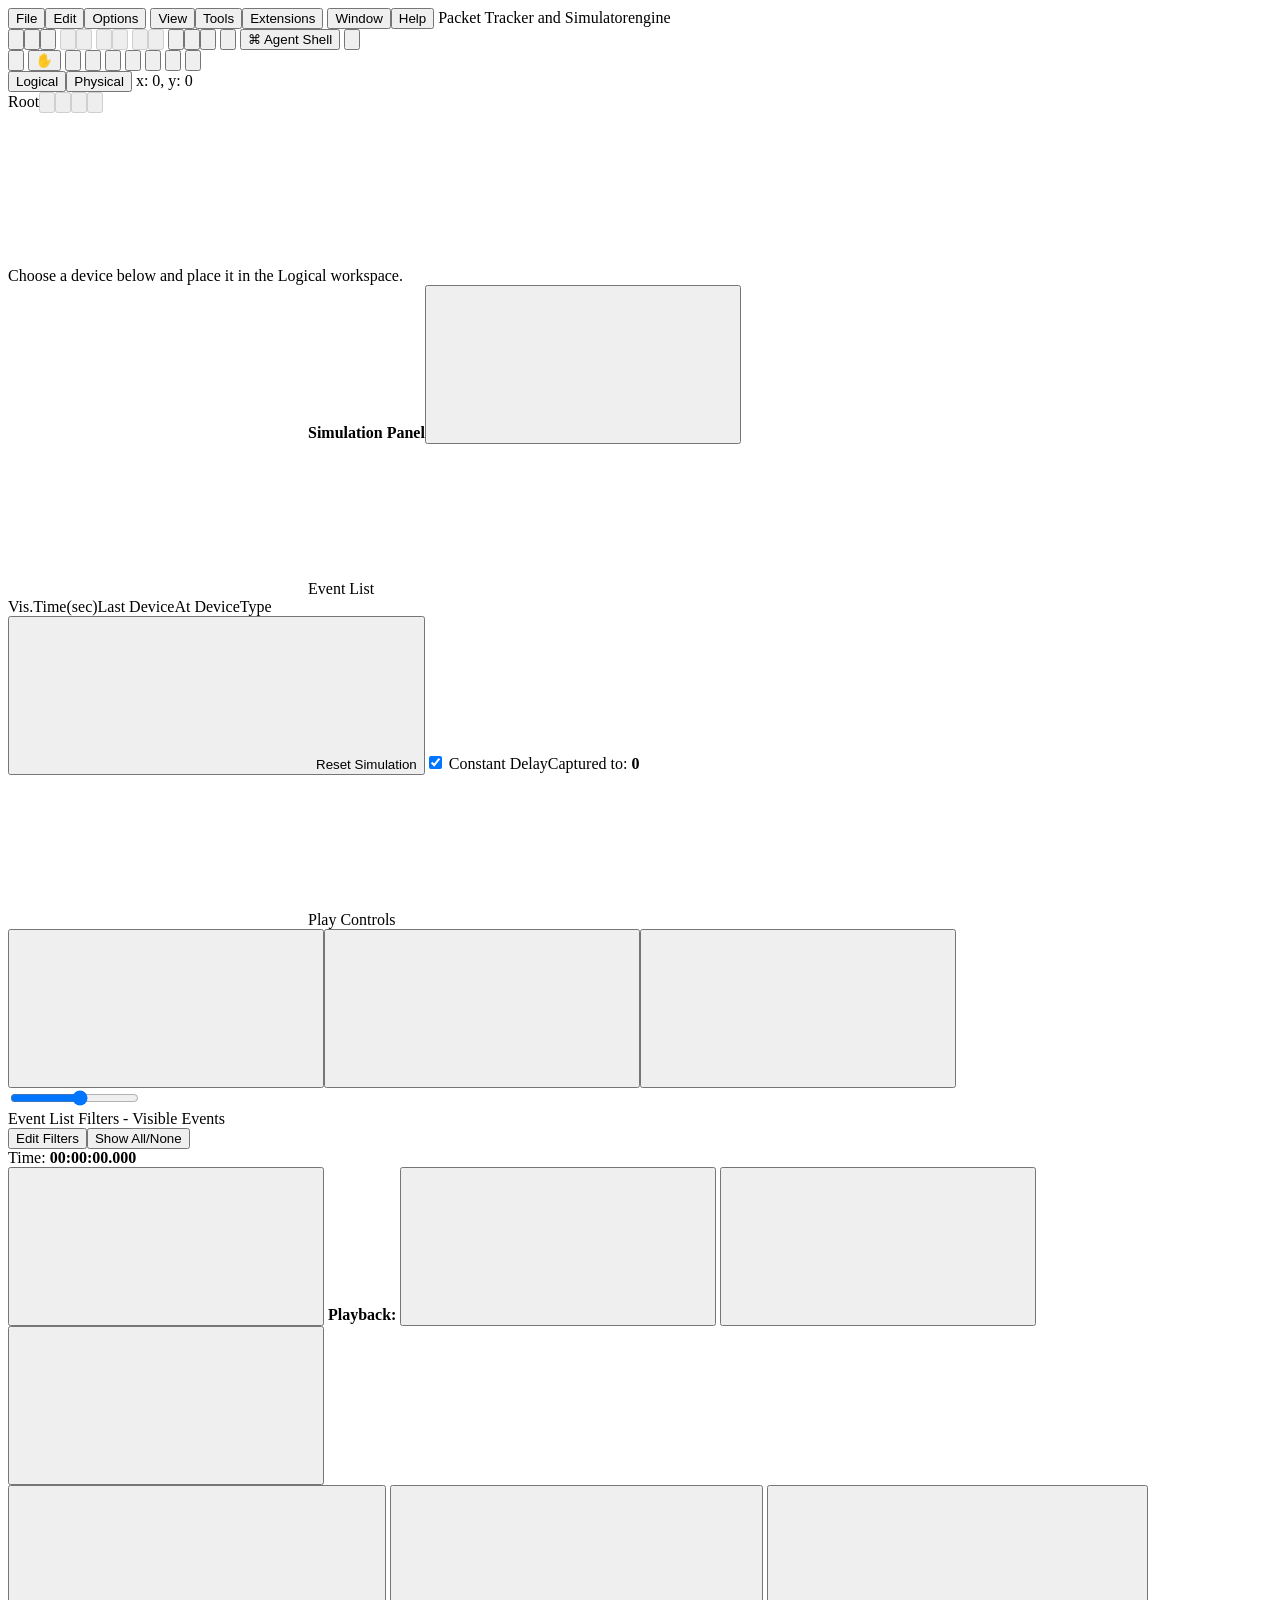
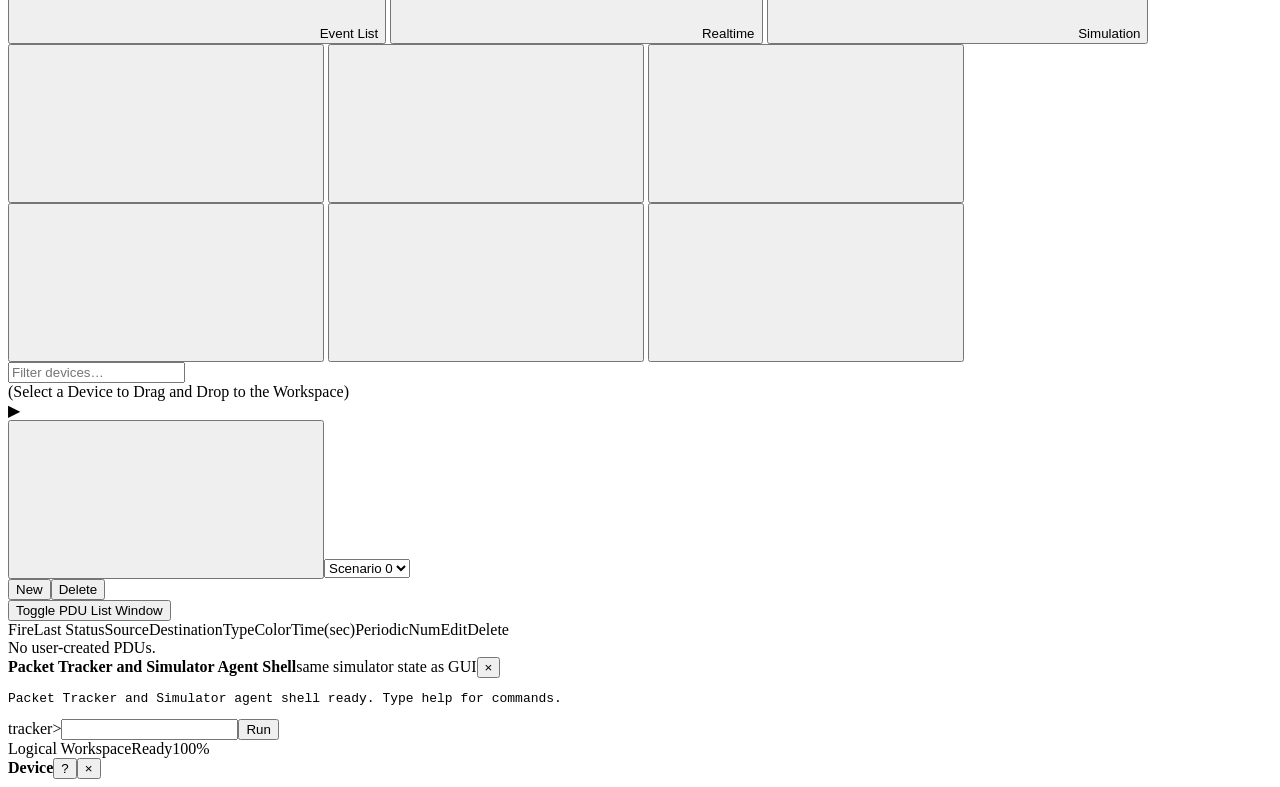
==== web/index.html @ 3e711644 "Initial release: Packet Tracker and Simulator" ====
<!doctype html>
<html lang="en">
<head>
  <meta charset="utf-8" />
  <meta name="viewport" content="width=device-width,initial-scale=1" />
  <script>if(new URLSearchParams(location.search).has('device'))document.documentElement.classList.add('pt-device-only');</script>
  <title>Packet Tracker and Simulator</title>
  <link rel="stylesheet" href="/style.css" />
  <link rel="stylesheet" href="/preferences.css" />
  <link rel="stylesheet" href="/notes.css" />
  <link rel="stylesheet" href="/physical-links.css" />
  <link rel="stylesheet" href="/interface-overview.css" />
  <link rel="stylesheet" href="/preferences-extended.css" />
  <link rel="stylesheet" href="/font-hidpi.css" />
  <link rel="stylesheet" href="/first-lab.css" />
  <link rel="stylesheet" href="/workspace-basics.css" />
  <link rel="stylesheet" href="/physical-workspace.css" />
  <link rel="stylesheet" href="/physical-distance.css" />
  <link rel="stylesheet" href="/physical-cables.css" />
  <link rel="stylesheet" href="/icp.css" />
  <link rel="stylesheet" href="/physical-accessibility.css" />
  <link rel="stylesheet" href="/visual-customization.css" />
  <link rel="stylesheet" href="/physical-navigation.css" />
  <link rel="stylesheet" href="/physical-special-notes.css" />
  <link rel="stylesheet" href="/logical-workspace.css" />
  <link rel="stylesheet" href="/workspace-list.css" />
  <link rel="stylesheet" href="/workspace-tools.css" />
  <link rel="stylesheet" href="/simulation-engine.css" />
  <link rel="stylesheet" href="/device-config-engine.css" />
  <link rel="stylesheet" href="/ui-polish.css" />
  <link rel="stylesheet" href="/time-controls.css" />
  <link rel="stylesheet" href="/bottom-dock.css" />
  <link rel="stylesheet" href="/workspace-chrome.css" />
  <link rel="stylesheet" href="/topology-presentation.css" />
</head>
<body>
  <div id="menuBar">
    <button class="menu-item">File</button><button class="menu-item">Edit</button><button class="menu-item">Options</button>
    <button class="menu-item">View</button><button class="menu-item">Tools</button><button class="menu-item">Extensions</button>
    <button class="menu-item">Window</button><button class="menu-item">Help</button>
    <span class="menu-spacer"></span><span class="app-title">Packet Tracker and Simulator</span><span id="health">engine</span>
  </div>

  <div id="mainToolbar" class="toolbar bevel">
    <button id="newBtn" title="New"><img class="tb-icon" src="/assets/icons/toolbar/iTBNew.png" alt=""></button><button id="openBtn" title="Open"><img class="tb-icon" src="/assets/icons/toolbar/iTBOpen.png" alt=""></button><button id="saveBtn" title="Save"><img class="tb-icon" src="/assets/icons/toolbar/iTBSave.png" alt=""></button>
    <button title="Print" disabled><img class="tb-icon" src="/assets/icons/toolbar/iTBPrint.png" alt=""></button><button title="Activity Wizard" disabled><img class="tb-icon" src="/assets/icons/toolbar/iTBActivityWizard.png" alt=""></button>
    <span class="sep"></span>
    <button title="Copy" disabled><img class="tb-icon" src="/assets/icons/toolbar/iTBCopy.png" alt=""></button><button title="Paste" disabled><img class="tb-icon" src="/assets/icons/toolbar/iTBPaste.png" alt=""></button>
    <button title="Undo" disabled><img class="tb-icon" src="/assets/icons/toolbar/iTBUndo.png" alt=""></button><button title="Redo" disabled><img class="tb-icon" src="/assets/icons/toolbar/iTBRedo.png" alt=""></button>
    <span class="sep"></span>
    <button id="zoomIn" title="Zoom in"><img class="tb-icon" src="/assets/icons/toolbar/iTBZoomIn.png" alt=""></button><button id="zoomReset" title="Reset zoom"><img class="tb-icon" src="/assets/icons/toolbar/iTBZoomReset.png" alt=""></button><button id="zoomOut" title="Zoom out"><img class="tb-icon" src="/assets/icons/toolbar/iTBZoomOut.png" alt=""></button>
    <button id="fitBtn" title="Fit workspace"><img class="tb-icon svg" src="/assets/icons/toolbar/viewport.svg" alt=""></button>
    <span class="sep"></span>
    <button id="shellToggle" class="agent-shell-button" title="Open agent shell">⌘ Agent Shell</button>
    <span class="toolbar-spacer"></span><button id="globalHelpBtn" title="Open application help"><img class="tb-icon svg" src="/assets/icons/toolbar/help.svg" alt=""></button>
  </div>

  <div id="toolRail" class="toolbar bevel secondary-toolbar">
    <button class="tool active" data-tool="select" title="Select"><img class="tool-icon" src="/assets/icons/pltoolbox/iSelect.png" alt=""></button>
    <button class="tool" data-tool="pan" title="Pan workspace" aria-label="Pan workspace">✋</button>
    <button class="tool" data-tool="inspect" title="Inspect"><img class="tool-icon" src="/assets/icons/pltoolbox/iInspect.png" alt=""></button>
    <button class="tool" data-tool="delete" title="Delete"><img class="tool-icon" src="/assets/icons/pltoolbox/iDelete.png" alt=""></button>
    <button class="tool" data-tool="select" title="Resize / select area"><img class="tool-icon" src="/assets/icons/pltoolbox/iResize.png" alt=""></button>
    <span class="sep"></span>
    <button class="tool" data-tool="note" title="Place note"><img class="tool-icon" src="/assets/icons/pltoolbox/iNote.png" alt=""></button>
    <button class="tool" id="linkBtn" data-tool="cable" title="Connections"><img class="tool-icon" src="/assets/icons/componentbox/Connections25x25.png" alt=""></button>
    <button class="tool" data-tool="pdu" title="Add simple PDU"><img class="tool-icon" src="/assets/icons/pltoolbox/iAddSimplePDU.png" alt=""></button>
    <button class="tool" data-tool="pdu" title="Add complex PDU"><img class="tool-icon svg" src="/assets/icons/toolbar/add-complex-pdu.svg" alt=""></button>
  </div>

  <section id="workspaceShell">
    <div id="workspaceTabs">
      <div class="workspace-left">
        <button class="workspace-tab active">Logical</button><button class="workspace-tab">Physical</button>
        <span class="coordinates">x: 0, y: 0</span>
      </div>
      <div class="workspace-right"><span class="crumb">Root</span><button title="Back" disabled><img src="/assets/icons/toolbar/back.svg" alt=""></button><button title="Cloud" disabled><img src="/assets/icons/toolbar/cloud.svg" alt=""></button><button title="Move" disabled><img src="/assets/icons/toolbar/4-way-nav.svg" alt=""></button><button title="Background" disabled><img src="/assets/icons/toolbar/image.svg" alt=""></button></div>
    </div>
    <section id="workspace">
      <svg id="wires"></svg>
      <div id="nodes"></div>
      <div id="emptyHint">Choose a device below and place it in the Logical workspace.</div>
      <aside id="simulationPanel" class="hidden" aria-label="Simulation Panel">
        <div class="sim-panel-title"><svg class="control-icon" aria-hidden="true"><use href="/control-icons.svg#list"></use></svg><strong>Simulation Panel</strong><button id="simPanelClose" title="Close Simulation Panel" aria-label="Close Simulation Panel"><svg class="control-icon" aria-hidden="true"><use href="/control-icons.svg#close"></use></svg></button></div>
        <section class="sim-event-section" aria-label="Captured events">
        <div class="sim-event-title"><svg class="control-icon" aria-hidden="true"><use href="/control-icons.svg#chevron"></use></svg>Event List</div>
        <div class="sim-event-head"><span>Vis.</span><span>Time(sec)</span><span>Last Device</span><span>At Device</span><span>Type</span></div>
        <div id="simulationEvents"></div>
        </section>
        <div class="sim-reset-row"><button id="resetSimulationBtn"><svg class="control-icon" aria-hidden="true"><use href="/control-icons.svg#reset"></use></svg>Reset Simulation</button><label><input type="checkbox" checked> Constant Delay</label><span>Captured to: <strong id="captureCount">0</strong></span></div>
        <section class="sim-play-section" aria-label="Simulation playback">
        <div class="sim-play-title"><svg class="control-icon" aria-hidden="true"><use href="/control-icons.svg#play"></use></svg>Play Controls</div>
        <div class="sim-play-controls"><button data-sim-step="back" title="Step back" aria-label="Step back"><svg class="control-icon" aria-hidden="true"><use href="/control-icons.svg#back"></use></svg></button><button data-sim-step="play" title="Play" aria-label="Play"><svg class="control-icon" aria-hidden="true"><use href="/control-icons.svg#play"></use></svg></button><button data-sim-step="forward" title="Capture / Forward" aria-label="Capture / Forward"><svg class="control-icon" aria-hidden="true"><use href="/control-icons.svg#forward"></use></svg></button></div>
        <input class="sim-speed" aria-label="Simulation speed" type="range" min="1" max="100" value="55">
        </section>
        <section class="sim-filter-section" aria-label="Event filters">
        <div class="sim-filter-title">Event List Filters - Visible Events</div>
        <div class="sim-filter-summary" aria-label="Currently visible protocols"></div>
        <div class="sim-filters" id="simProtocolFilters" role="group" aria-label="Visible event protocols" hidden></div>
        <div class="sim-filter-actions"><button>Edit Filters</button><button>Show All/None</button></div>
        </section>
      </aside>
    </section>
  </section>

  <section id="bottomDock" class="bevel">
    <div id="bottomResizeHandle" title="Drag to resize device panel"></div>
    <div id="timeStrip">
      <div class="play-controls">
        <span class="clock-column">Time: <strong id="clock">00:00:00.000</strong></span>
        <div class="transport-controls" role="group" aria-label="Playback controls">
        <button id="resetTimeBtn" class="round-control" title="Reset timer" aria-label="Reset timer"><svg class="control-icon" aria-hidden="true"><use href="/control-icons.svg#timer"></use></svg></button>
        <strong class="play-label">Playback:</strong>
        <button id="stepBackBtn" title="Back"><svg class="control-icon" aria-hidden="true"><use href="/control-icons.svg#back"></use></svg></button>
        <button id="playBtn" title="Play"><svg class="control-icon" aria-hidden="true"><use href="/control-icons.svg#play"></use></svg></button>
        <button id="stepForwardBtn" title="Capture / Forward"><svg class="control-icon" aria-hidden="true"><use href="/control-icons.svg#forward"></use></svg></button>
        </div>
      </div>
      <div class="mode-toggle">
        <button id="eventListBtn"><svg class="control-icon" aria-hidden="true"><use href="/control-icons.svg#list"></use></svg> Event List</button>
        <button id="realtimeBtn" class="active"><svg class="control-icon" aria-hidden="true"><use href="/control-icons.svg#clock"></use></svg> Realtime</button>
        <button id="simulationBtn"><svg class="control-icon" aria-hidden="true"><use href="/control-icons.svg#monitor"></use></svg> Simulation</button>
      </div>
    </div>

    <div id="paletteRow">
      <div id="categoryColumn">
        <div id="mainCategories" role="group" aria-label="Device categories">
          <button class="category active" data-category="network" data-group="0" title="Network Devices"><svg class="dock-icon" aria-hidden="true"><use href="/dock-icons.svg#network"></use></svg></button>
          <button class="category" data-category="end" data-group="1" title="End Devices"><svg class="dock-icon" aria-hidden="true"><use href="/dock-icons.svg#pc"></use></svg></button>
          <button class="category" data-category="components" data-group="2" title="Components"><svg class="dock-icon" aria-hidden="true"><use href="/dock-icons.svg#components"></use></svg></button>
          <button class="category" data-category="connections" data-group="3" title="Connections"><svg class="dock-icon" aria-hidden="true"><use href="/dock-icons.svg#connections"></use></svg></button>
          <button class="category" data-category="misc" data-group="4" title="Miscellaneous"><svg class="dock-icon" aria-hidden="true"><use href="/dock-icons.svg#folder"></use></svg></button>
          <button class="category" data-category="multiuser" data-group="5" title="Multiuser"><svg class="dock-icon" aria-hidden="true"><use href="/dock-icons.svg#cloud"></use></svg></button>
        </div>
        <input id="paletteSearch" aria-label="Filter devices" placeholder="Filter devices…" autocomplete="off" />
        <div id="subtypes"></div>
      </div>

      <div class="column-splitter" id="leftColumnSplitter" title="Drag to resize device type panel"></div>

      <div id="subPalette">
        <div id="deviceTray" role="group" aria-label="Available devices and connections"></div>
        <div id="paletteStatus">(Select a Device to Drag and Drop to the Workspace)</div>
      </div>

      <div class="column-splitter" id="rightColumnSplitter" title="Drag to resize PDU panel"><span>▶</span></div>

      <aside id="rightDock">
        <div id="scenarioPane">
          <div class="scenario-row"><button class="info-button" title="Scenario information"><svg class="control-icon" aria-hidden="true"><use href="/control-icons.svg#info"></use></svg></button><select aria-label="Active PDU scenario"><option>Scenario 0</option></select></div>
          <div class="scenario-actions"><button id="scenarioNewBtn">New</button><button id="scenarioDeleteBtn">Delete</button></div>
          <button class="pdu-toggle" id="pduToggleBtn">Toggle PDU List Window</button>
        </div>
        <div id="pduPane">
          <div class="pdu-header"><span>Fire</span><span>Last Status</span><span>Source</span><span>Destination</span><span>Type</span><span>Color</span><span>Time(sec)</span><span>Periodic</span><span>Num</span><span>Edit</span><span>Delete</span></div>
          <div id="eventList"><div class="empty-small">No user-created PDUs.</div></div>
        </div>
      </aside>
    </div>

    <div id="shellPane" class="closed">
      <div class="shell-head"><strong>Packet Tracker and Simulator Agent Shell</strong><span>same simulator state as GUI</span><button id="closeShell">×</button></div>
      <pre id="termOut">Packet Tracker and Simulator agent shell ready. Type help for commands.</pre>
      <form id="termForm"><span class="prompt">tracker&gt;</span><input id="termIn" autocomplete="off" spellcheck="false"/><button>Run</button></form>
    </div>
  </section>

  <footer id="statusBar"><span>Logical Workspace</span><span id="statusText">Ready</span><span id="zoomLabel">100%</span></footer>

  <div id="deviceDialog" class="dialog hidden">
    <div class="dialog-window">
      <div class="dialog-title"><strong id="dialogName">Device</strong><button id="dialogHelp" title="Show this device's reference help">?</button><button id="dialogClose">×</button></div>
      <div class="dialog-tabs" id="dialogTabs"></div>
      <div id="dialogBody"></div>
    </div>
  </div>

  <script src="/app.js"></script>
  <script src="/pt-help-parity.js"></script>
  <script src="/preferences.js"></script>
  <script src="/notes.js"></script>
  <script src="/physical-links.js"></script>
  <script src="/interface-overview.js"></script>
  <script src="/preferences-extended.js"></script>
  <script src="/first-lab-services.js"></script>
  <script src="/first-lab-packets.js"></script>
  <script src="/logical-workspace.js"></script>
  <script src="/workspace-list.js"></script>
  <script src="/physical-navigation.js"></script>
  <script src="/physical-special-notes.js"></script>
  <script src="/physical-distance.js"></script>
  <script src="/physical-cables.js"></script>
  <script src="/visual-customization.js"></script>
  <script src="/icp.js"></script>
  <script src="/physical-accessibility.js"></script>
  <script src="/workspace-tools.js"></script>
  <script src="/simulation-engine.js"></script>
  <script src="/device-config-engine.js"></script>
  <script src="/command-reference.js"></script>
  <script src="/sample-library.js"></script>
  <script src="/device-windows.js"></script>
  <script src="/ui-polish.js"></script>
  <script src="/bottom-dock.js"></script>
  <script src="/canvas-accessibility.js"></script>
  <script src="/topology-presentation.js"></script>
</body>
</html>
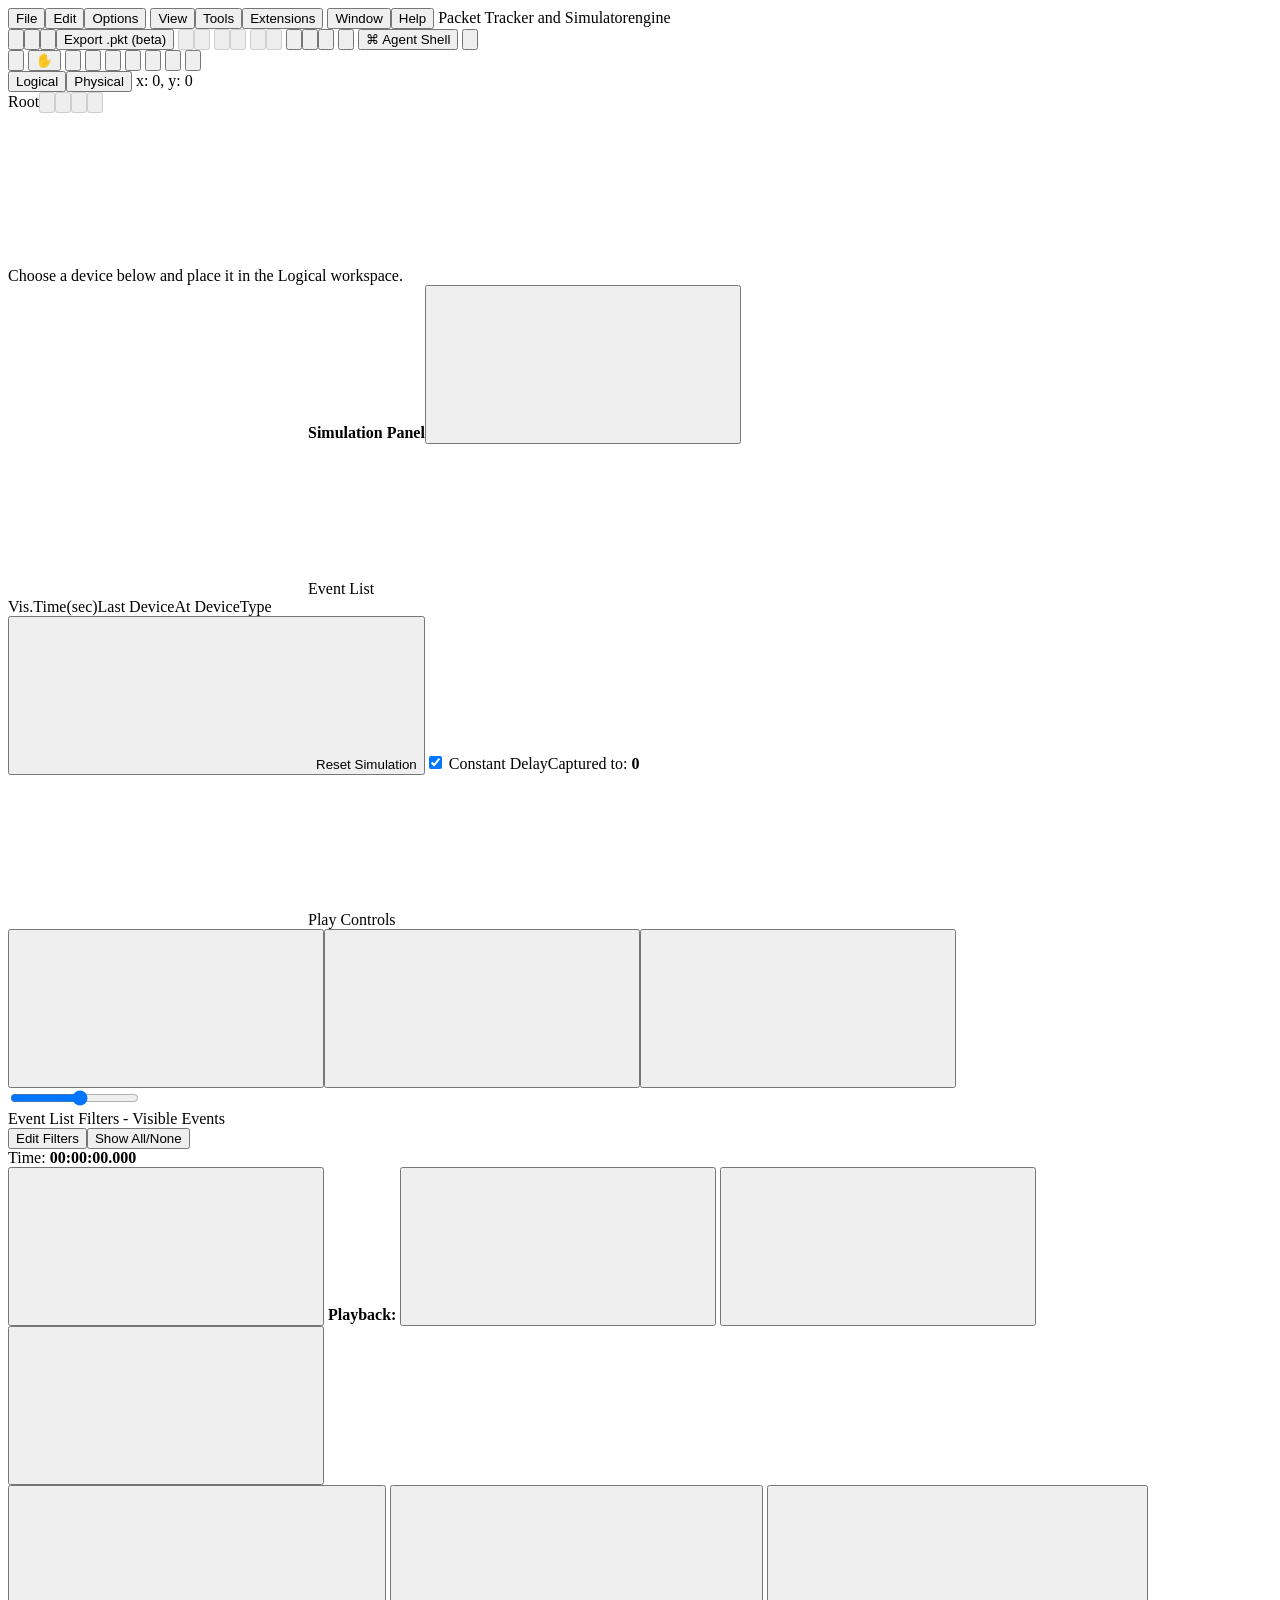
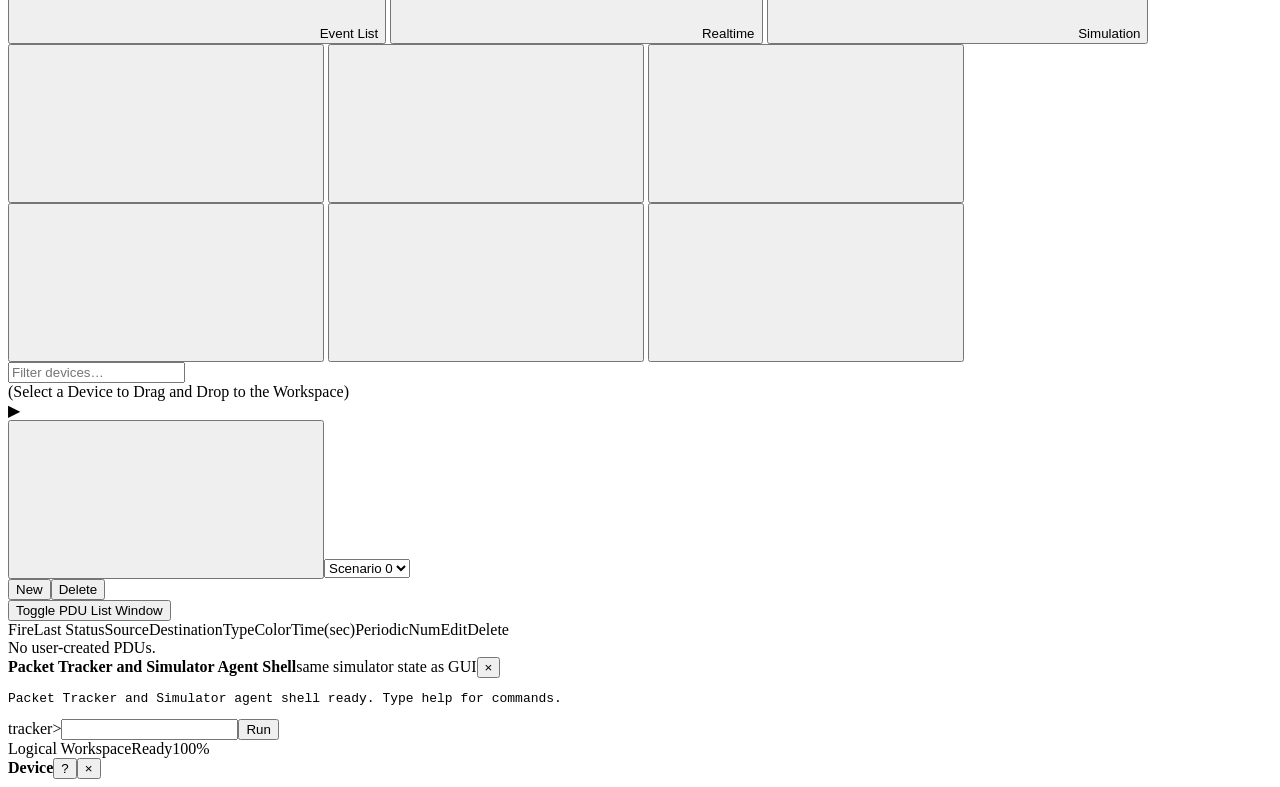
==== commit b72b783b: "Add beta PKA learning activities and native topology/status improvements" ====
--- a/web/index.html
+++ b/web/index.html
@@ -32,6 +32,8 @@
   <link rel="stylesheet" href="/bottom-dock.css" />
   <link rel="stylesheet" href="/workspace-chrome.css" />
   <link rel="stylesheet" href="/topology-presentation.css" />
+  <link rel="stylesheet" href="/responsive-layout.css" />
+  <link rel="stylesheet" href="/activity.css" />
 </head>
 <body>
   <div id="menuBar">
@@ -42,7 +44,7 @@
   </div>
 
   <div id="mainToolbar" class="toolbar bevel">
-    <button id="newBtn" title="New"><img class="tb-icon" src="/assets/icons/toolbar/iTBNew.png" alt=""></button><button id="openBtn" title="Open"><img class="tb-icon" src="/assets/icons/toolbar/iTBOpen.png" alt=""></button><button id="saveBtn" title="Save"><img class="tb-icon" src="/assets/icons/toolbar/iTBSave.png" alt=""></button>
+    <button id="newBtn" title="New"><img class="tb-icon" src="/assets/icons/toolbar/iTBNew.png" alt=""></button><button id="openBtn" title="Open"><img class="tb-icon" src="/assets/icons/toolbar/iTBOpen.png" alt=""></button><button id="saveBtn" title="Save"><img class="tb-icon" src="/assets/icons/toolbar/iTBSave.png" alt=""></button><button id="savePktBtn" title="Experimental .pkt export: not validated with Cisco Packet Tracer">Export .pkt (beta)</button><button id="activityBtn" title="Learning activity instructions and progress" hidden>Activity</button>
     <button title="Print" disabled><img class="tb-icon" src="/assets/icons/toolbar/iTBPrint.png" alt=""></button><button title="Activity Wizard" disabled><img class="tb-icon" src="/assets/icons/toolbar/iTBActivityWizard.png" alt=""></button>
     <span class="sep"></span>
     <button title="Copy" disabled><img class="tb-icon" src="/assets/icons/toolbar/iTBCopy.png" alt=""></button><button title="Paste" disabled><img class="tb-icon" src="/assets/icons/toolbar/iTBPaste.png" alt=""></button>
@@ -204,5 +206,7 @@
   <script src="/bottom-dock.js"></script>
   <script src="/canvas-accessibility.js"></script>
   <script src="/topology-presentation.js"></script>
+  <script src="/responsive-layout.js"></script>
+  <script src="/activity-ui.js"></script>
 </body>
 </html>
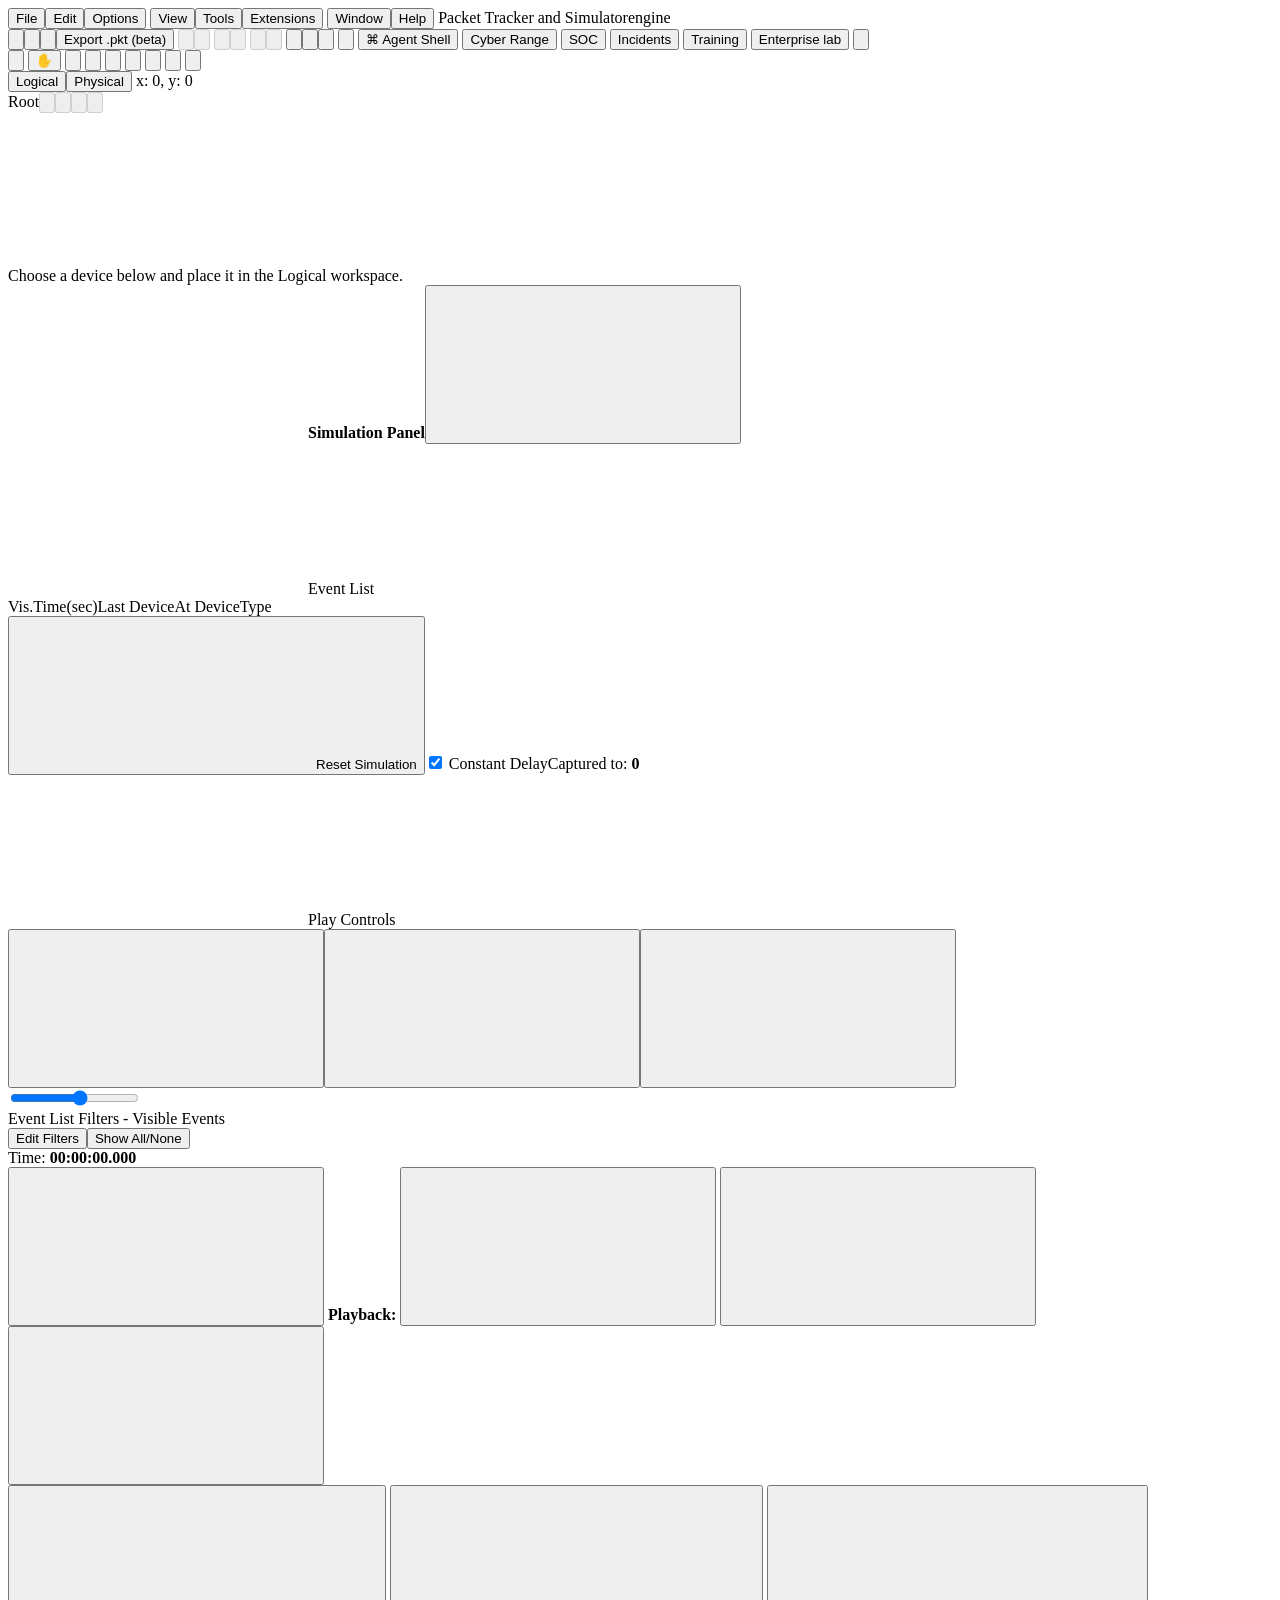
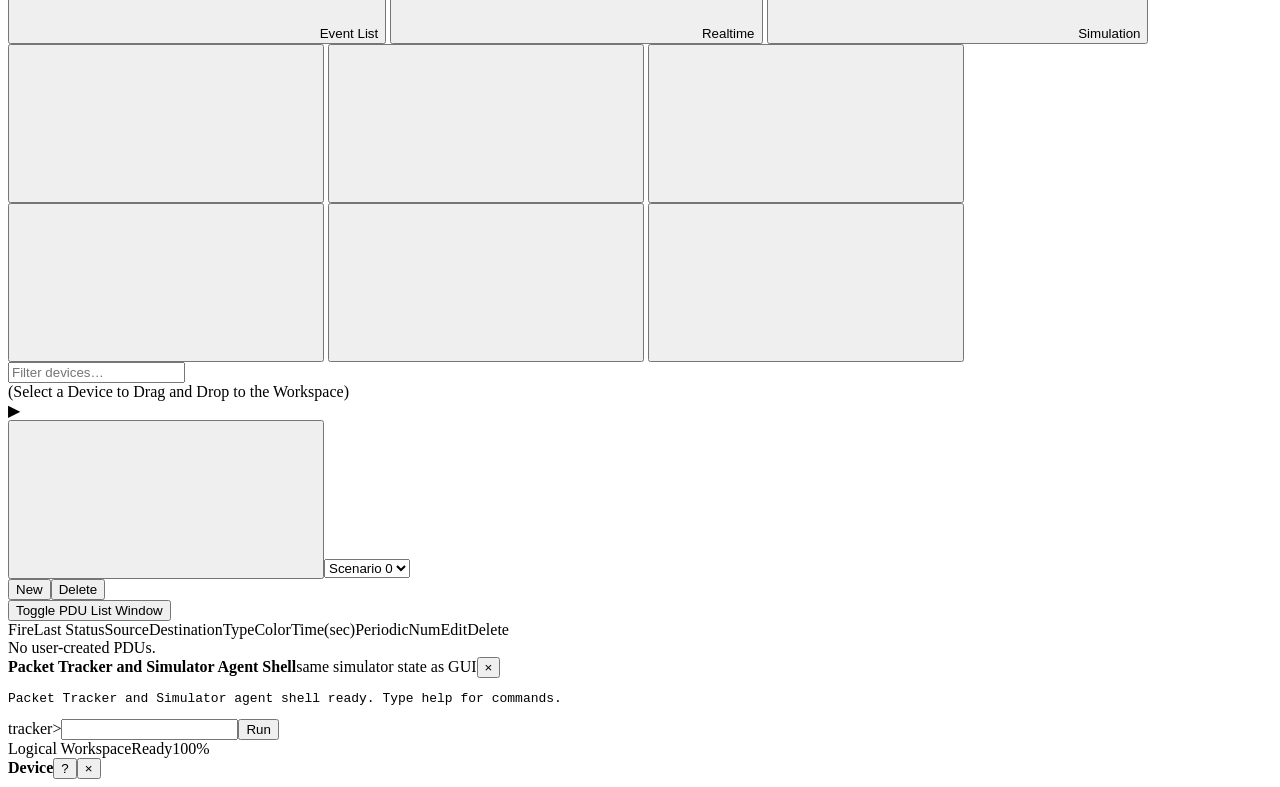
==== commit 5d72406d: "Add defensive cyber range and enterprise SOC training" ====
--- a/web/index.html
+++ b/web/index.html
@@ -34,6 +34,8 @@
   <link rel="stylesheet" href="/topology-presentation.css" />
   <link rel="stylesheet" href="/responsive-layout.css" />
   <link rel="stylesheet" href="/activity.css" />
+  <link rel="stylesheet" href="/device-tab-completion.css" />
+  <link rel="stylesheet" href="/cyber-range.css" />
 </head>
 <body>
   <div id="menuBar">
@@ -54,6 +56,11 @@
     <button id="fitBtn" title="Fit workspace"><img class="tb-icon svg" src="/assets/icons/toolbar/viewport.svg" alt=""></button>
     <span class="sep"></span>
     <button id="shellToggle" class="agent-shell-button" title="Open agent shell">⌘ Agent Shell</button>
+    <button id="cyberRangeBtn" title="Generate a simulated cybersecurity exercise">Cyber Range</button>
+    <button id="defensiveSocBtn" title="Inspect modeled SOC logs and alerts">SOC</button>
+    <button id="incidentCasesBtn" title="Investigate modeled incidents">Incidents</button>
+    <button id="exerciseRunnerBtn" title="Run guided defensive SOC training">Training</button>
+    <button id="enterpriseTrainingBtn" title="Run modeled enterprise availability training">Enterprise lab</button>
     <span class="toolbar-spacer"></span><button id="globalHelpBtn" title="Open application help"><img class="tb-icon svg" src="/assets/icons/toolbar/help.svg" alt=""></button>
   </div>
 
@@ -179,6 +186,7 @@
   </div>
 
   <script src="/app.js"></script>
+  <script src="/device-tab-completion.js"></script>
   <script src="/pt-help-parity.js"></script>
   <script src="/preferences.js"></script>
   <script src="/notes.js"></script>
@@ -208,5 +216,10 @@
   <script src="/topology-presentation.js"></script>
   <script src="/responsive-layout.js"></script>
   <script src="/activity-ui.js"></script>
+  <script src="/cyber-range.js"></script>
+  <script src="/defensive-soc.js"></script>
+  <script src="/incident-cases.js"></script>
+  <script src="/exercise-runner.js"></script>
+  <script src="/enterprise-training.js"></script>
 </body>
 </html>
